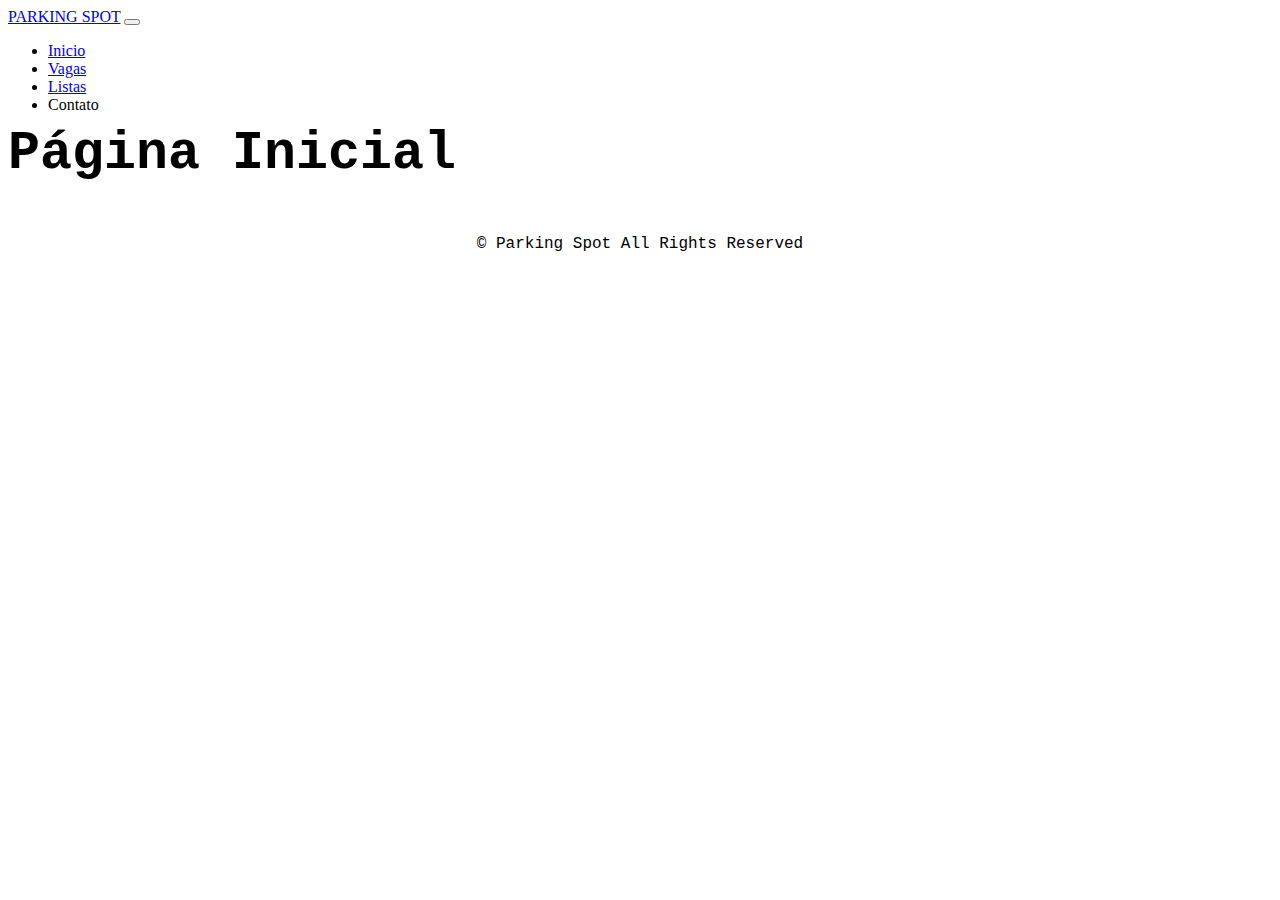
==== web_front/index.html @ 04551e51 "Portal web" ====
<!doctype html>
<html lang="pt-BR">
  <head>
    <meta charset="utf-8">
    <meta name="viewport" content="width=device-width, initial-scale=1">
    <title>Parking Spot</title>
    <link rel="stylesheet" href="global.css">
    <link href="https://cdn.jsdelivr.net/npm/bootstrap@5.2.2/dist/css/bootstrap.min.css" rel="stylesheet" integrity="sha384-Zenh87qX5JnK2Jl0vWa8Ck2rdkQ2Bzep5IDxbcnCeuOxjzrPF/et3URy9Bv1WTRi" crossorigin="anonymous">
  </head>
  <body>
    <header>
        <nav class="navbar navbar-expand-lg navbar-dark bg-dark">
            <div class="container-fluid">
              <a class="navbar-brand" href="#">PARKING SPOT</a>
              <button class="navbar-toggler" type="button" data-bs-toggle="collapse" data-bs-target="#navbarNav" aria-controls="navbarNav" aria-expanded="false" aria-label="Toggle navigation">
                <span class="navbar-toggler-icon"></span>
              </button>
              <div class="collapse navbar-collapse" id="navbarNav">
                <ul class="navbar-nav">
                  <li class="nav-item">
                    <a class="nav-link active" aria-current="page" href="#">Inicio</a>
                  </li>
                  <li class="nav-item">
                    <a class="nav-link" href="#">Vagas</a>
                  </li>
                  <li class="nav-item">
                    <a class="nav-link" href="#">Listas</a>
                  </li>
                  <li class="nav-item">
                    <a class="nav-link disabled">Contato</a>
                  </li>
                </ul>
              </div>
            </div>
          </nav>
    </header>
    <main class="container-fluid">
        <h1>Página Inicial</h1>
    </main>
    <footer>
        <p>&copy;  Parking Spot All Rights Reserved</p>
    </footer>
    <script src="https://cdn.jsdelivr.net/npm/bootstrap@5.2.2/dist/js/bootstrap.bundle.min.js" integrity="sha384-OERcA2EqjJCMA+/3y+gxIOqMEjwtxJY7qPCqsdltbNJuaOe923+mo//f6V8Qbsw3" crossorigin="anonymous"></script>
  </body>
</html>
---- web_front/global.css ----
header , footer{
    height: 80px;
    width: 100%;
}

body{
    display: flex !important;
    flex-direction: column !important;
}

main{
    height: 100%;
    flex: 1 !important;
    font: normal 20pt Courier;
    font-style: bold;
}

footer{
    font: normal 12pt Courier;
    text-align: center;
    font-style: bold;
}
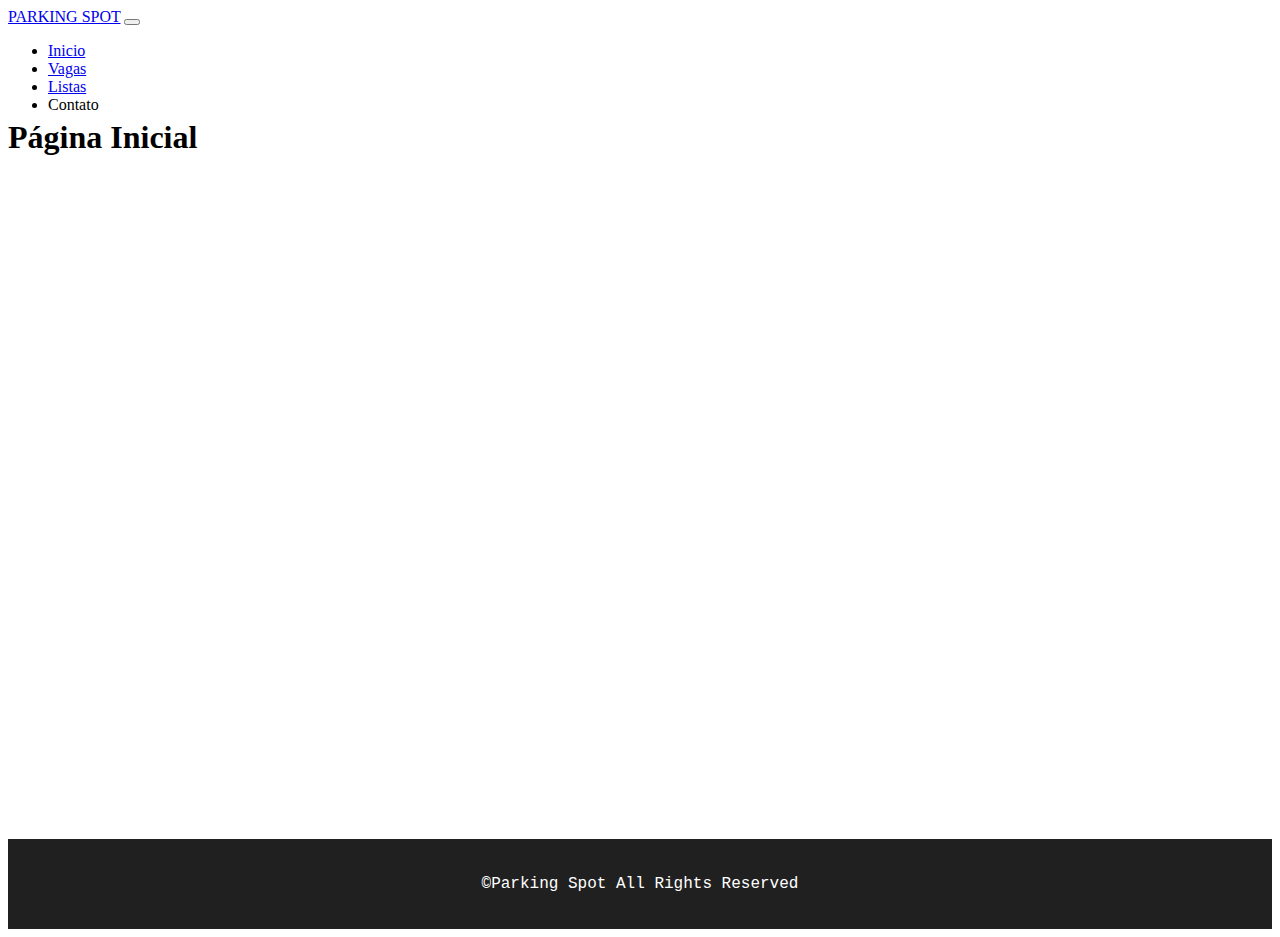
==== commit 0926bc29: "creation of rows" ====
--- a/web_front/index.html
+++ b/web_front/index.html
@@ -11,24 +11,23 @@
     <header>
         <nav class="navbar navbar-expand-lg navbar-dark bg-dark">
             <div class="container-fluid">
-              <a class="navbar-brand" href="#">PARKING SPOT</a>
+              <a class="navbar-brand" href="index.html">PARKING SPOT</a>
               <button class="navbar-toggler" type="button" data-bs-toggle="collapse" data-bs-target="#navbarNav" aria-controls="navbarNav" aria-expanded="false" aria-label="Toggle navigation">
                 <span class="navbar-toggler-icon"></span>
               </button>
               <div class="collapse navbar-collapse" id="navbarNav">
                 <ul class="navbar-nav">
                   <li class="nav-item">
-                    <a class="nav-link active" aria-current="page" href="#">Inicio</a>
+                    <a class="nav-link active" aria-current="page" href="index.html">Inicio</a>
                   </li>
                   <li class="nav-item">
-                    <a class="nav-link" href="#">Vagas</a>
+                    <a class="nav-link" aria-current="page" href="web_front/vagas/index.html">Vagas</a>
                   </li>
                   <li class="nav-item">
-                    <a class="nav-link" href="#">Listas</a>
+                    <a class="nav-link" aria-current="page" href="listas/index.html">Listas</a>
                   </li>
                   <li class="nav-item">
                     <a class="nav-link disabled">Contato</a>
-                  </li>
                 </ul>
               </div>
             </div>
@@ -38,7 +37,7 @@
         <h1>Página Inicial</h1>
     </main>
     <footer>
-        <p>&copy;  Parking Spot All Rights Reserved</p>
+        <p>&copy;Parking Spot All Rights Reserved</p>
     </footer>
     <script src="https://cdn.jsdelivr.net/npm/bootstrap@5.2.2/dist/js/bootstrap.bundle.min.js" integrity="sha384-OERcA2EqjJCMA+/3y+gxIOqMEjwtxJY7qPCqsdltbNJuaOe923+mo//f6V8Qbsw3" crossorigin="anonymous"></script>
   </body>
--- a/web_front/global.css
+++ b/web_front/global.css
@@ -1,23 +1,22 @@
 
 header , footer{
-    height: 80px;
+    height: 10vh;
     width: 100%;
 }
 
-body{
-    display: flex !important;
-    flex-direction: column !important;
-}
+
 
 main{
-    height: 100%;
-    flex: 1 !important;
-    font: normal 20pt Courier;
-    font-style: bold;
+    height: 80vh;
+    
 }
 
 footer{
+    display: flex;
+    justify-content: center;
+    align-items: center;
     font: normal 12pt Courier;
-    text-align: center;
     font-style: bold;
+    color: white;
+    background-color: #202020;
 }